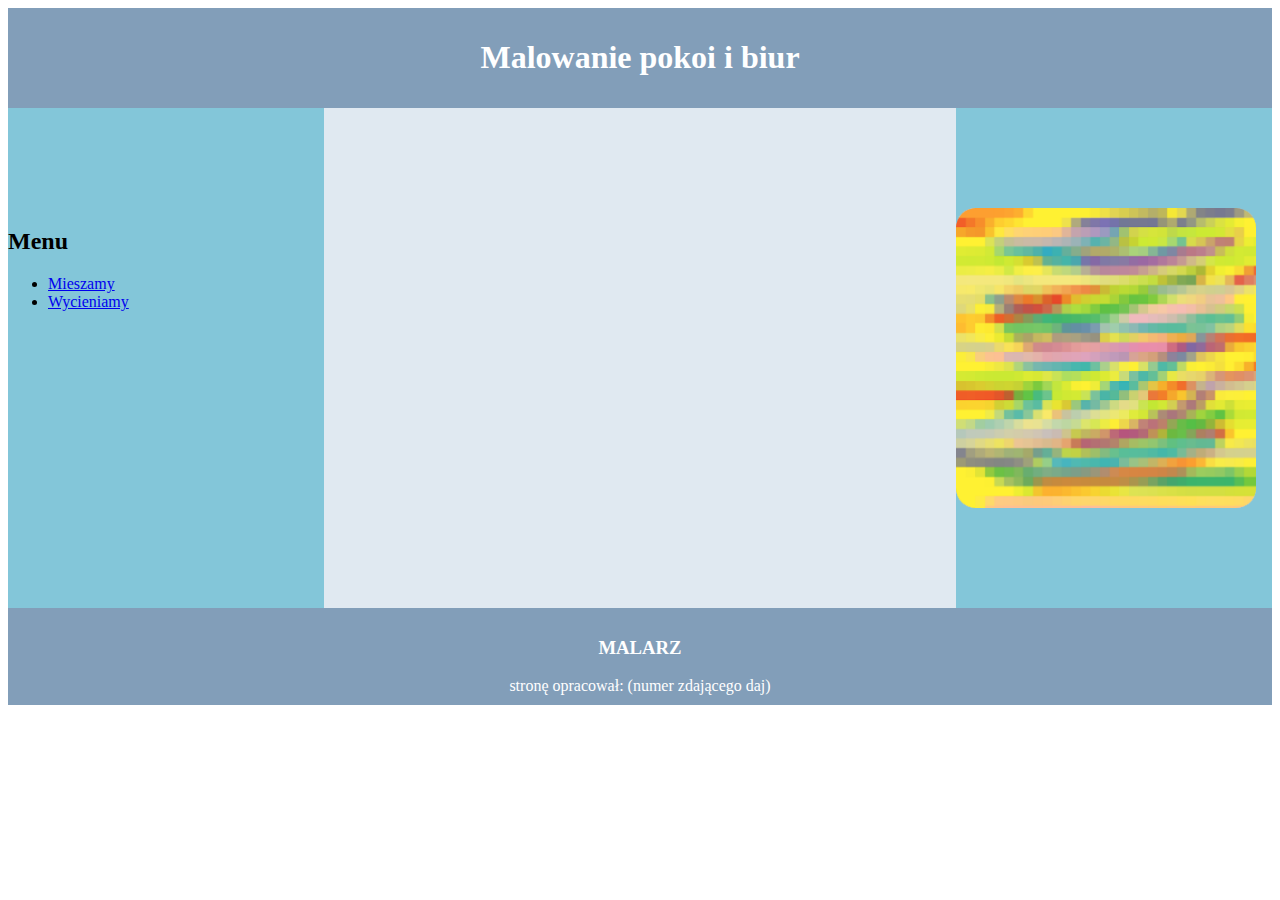
==== index.html @ 091ba318 "Add files via upload" ====
<!DOCTYPE html>
<html lang="pl">
<head>
    <meta charset="UTF-8">
    <meta name="viewport" content="width=device-width, initial-scale=1.0">
    <link rel="stylesheet" type="text/css" href="styl_1.css">
    <title>Malarz</title>
</head>
<body>
    <header>
        <h1>Malowanie pokoi i biur</h1>
    </header>

    <section class="left">
    <h2>Menu</h2>
    <ul>
        <li><a href="mieszamy.html">Mieszamy</a></li>
        <li><a href="cena.html">Wycieniamy</a></li>
    </ul>
    </section>

    <section class="middle">

    </section>

    <section class="right">
        <img src="obraz.png" alt="probki farb" class="img">
    </section>

    <footer>
        <h3>MALARZ</h3>
        <a>stronę opracował: (numer zdającego daj)</a>
    </footer>
</body>
</html>
---- styl_1.css ----
* {
    font-family: Cambria;
}

header, footer{
    background-color:#829EB9;
    color: white;
    text-align: center;
    padding: 10px;
}
.left, .right{
    background-color:#83C6D9;
    height:400px;
    width:25%;
    padding-top:100px;
    float:left;
}
.middle{
    background-color:#E0E9F1;
    height: 400px;
    width: 50%;
    text-align: center;
    padding-top:100px;
    float:left;
}
footer{
    clear: both;
}

table{
    border: 1px solid dimgray;
    border-collapse: collapse;
    margin:auto;
}

td,th{
    border: 1px solid dimgrey;
    border-collapse: collapse;
    font-weight:400px;
}

.cenaS{
    background-color:#83C6D9;
    text-align: center;
}

.tes{
    height: 300px;
    width: 300px;
    font-size: large;
    background-color: aqua;
}

.img{
    width: 300px;
    height: 300px;
}
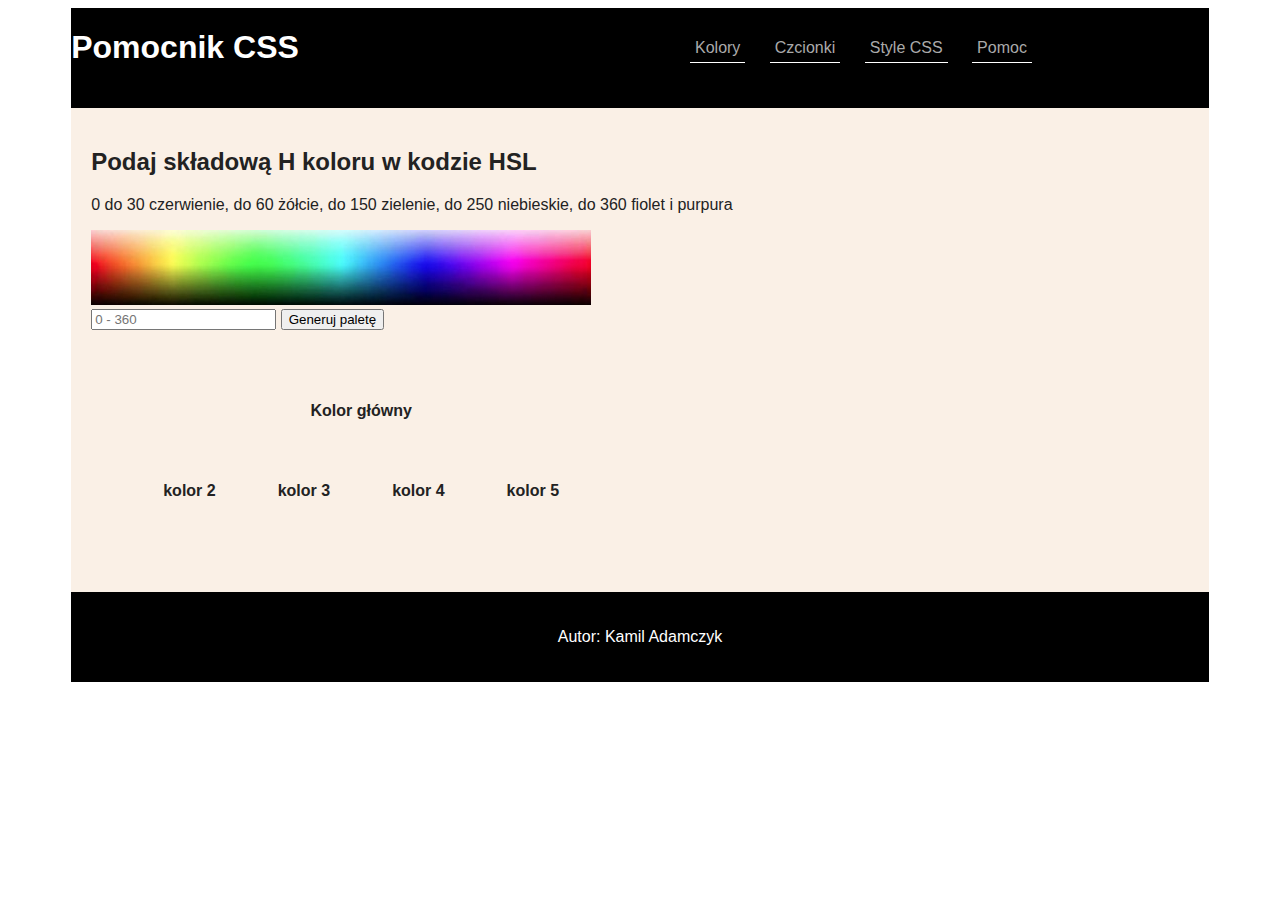
==== commit 29def201: "Update and rename kolory.html to index.html" ====
--- a/index.html
+++ b/index.html
@@ -1,35 +1,49 @@
 <!DOCTYPE html>
 <html lang="pl">
-<head>
-    <meta charset="UTF-8">
-    <meta name="viewport" content="width=device-width, initial-scale=1.0">
-    <link rel="stylesheet" type="text/css" href="styl_1.css">
-    <title>Malarz</title>
-</head>
-<body>
-    <header>
-        <h1>Malowanie pokoi i biur</h1>
-    </header>
+    <head>
+        <meta charset="UTF-8">
+        <meta http-equiv="X-UA-Compatible" content="IE=edge">
+        <meta name="viewport" content="width=device-width, initial-scale=1.0">
+        <title>Pomocnik CSS</title>
+        <link rel="stylesheet" href="styl2.css">
+    </head>
+    <body>
+        <div class="kontener">
+            <header class="baner1">
+                <h1>Pomocnik CSS</h1>
+            </header>
 
-    <section class="left">
-    <h2>Menu</h2>
-    <ul>
-        <li><a href="mieszamy.html">Mieszamy</a></li>
-        <li><a href="cena.html">Wycieniamy</a></li>
-    </ul>
-    </section>
+            <header class="baner2">
+                <ul>
+                    <li><a href="kolory.html">Kolory</a></li>
+                    <li><a href="czcionki.html">Czcionki</a></li>
+                    <li><a href="style.html">Style CSS</a></li>
+                    <li><a href="https://www.w3schools.com/css/" target="_blank">Pomoc</a></li>
+                </ul>
+            </header>
 
-    <section class="middle">
+            <main>
+                <h2>Podaj składową H koloru w kodzie HSL</h2>
+                <p>0 do 30 czerwienie, do 60 żółcie, do 150 zielenie, do 250 niebieskie, do 360 fiolet i purpura</p>
+                <img src="kolory.jpg" alt="Przestrzeń barw HSL"><br>
+                <input type="number" name="kolor" id="kolor" max="360" placeholder="0 - 360"> <button type="submit" onclick="paleta()">Generuj paletę</button>
+                <table>
+                    <tr>
+                        <td colspan="4">Kolor główny</td>
+                    </tr>
+                    <tr>
+                        <td>kolor 2</td>
+                        <td>kolor 3</td>
+                        <td>kolor 4</td>
+                        <td>kolor 5</td>
+                    </tr>
+                </table>
+                <script src="skrypt.js"></script>
+            </main>
 
-    </section>
-
-    <section class="right">
-        <img src="obraz.png" alt="probki farb" class="img">
-    </section>
-
-    <footer>
-        <h3>MALARZ</h3>
-        <a>stronę opracował: (numer zdającego daj)</a>
-    </footer>
-</body>
-</html>+            <footer>
+                <p>Autor: <a style="color: unset;text-decoration: none;">Kamil Adamczyk</a></p>
+            </footer>
+        </div>
+    </body>
+</html>
--- a/styl2.css
+++ b/styl2.css
@@ -0,0 +1,53 @@
+.kontener {
+    font-family: 'Helvetica','sans-serif';
+    background: Linen;
+    color: #222;
+    margin: auto;
+    width: 90%;
+}
+
+.baner1,.baner2 {
+    background: black;
+    color: white;
+    width: 50%;
+    height: 100px;
+    float: left;
+}
+
+main {
+    clear: both;
+    padding: 20px;
+}
+
+footer {
+    background: black;
+    color: white;
+    padding: 20px;
+    text-align: center;
+}
+
+table {
+    margin: 40px;
+}
+
+td {
+    padding: 30px;
+    text-align: center;
+    font-weight: bold;
+}
+
+a {
+    color: #aaa;
+    text-decoration: none;
+}
+
+a:hover {
+    color: white;
+}
+
+li {
+    display: inline-block;
+    padding: 5px;
+    margin: 10px;
+    border-bottom: 1px solid white;
+}